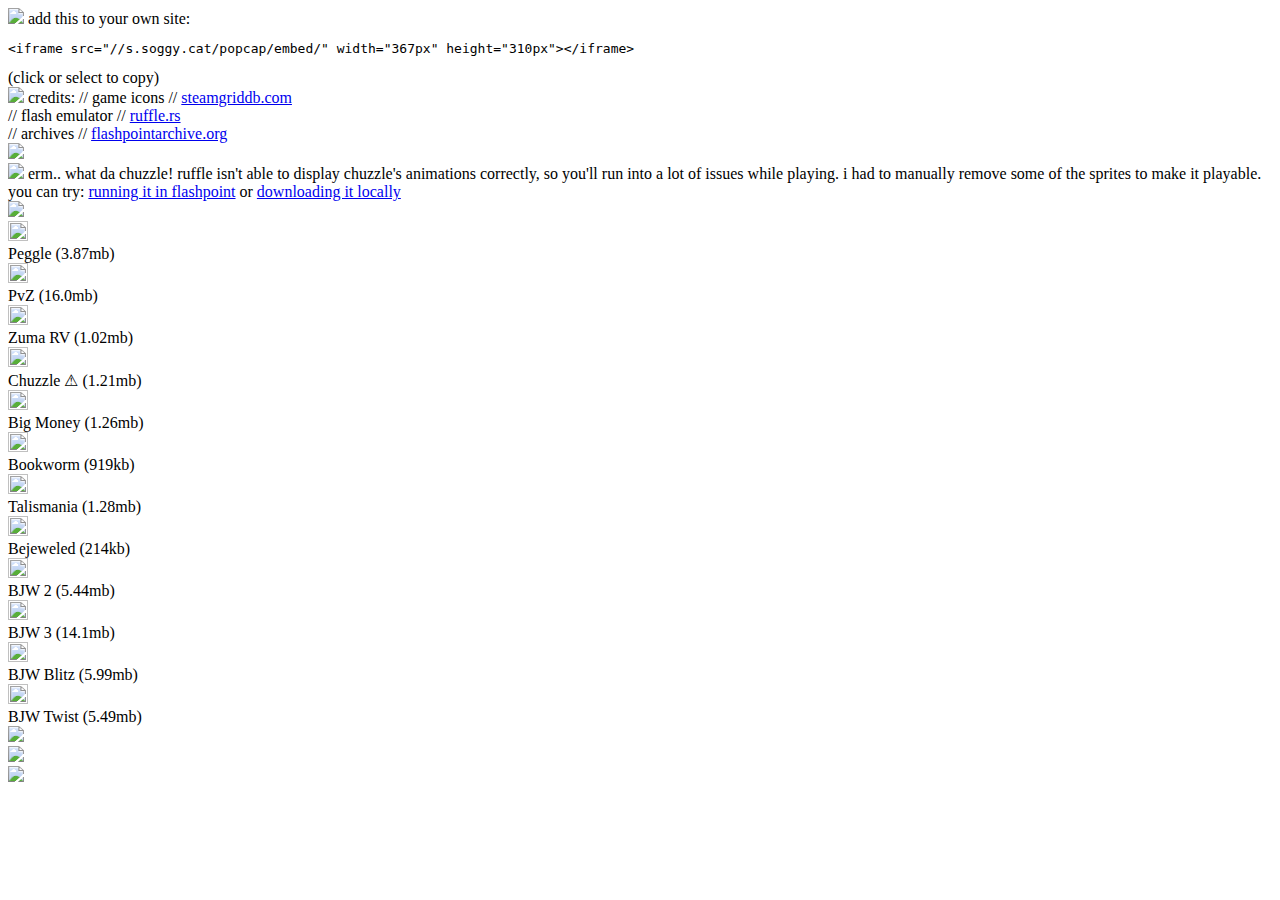
==== embed/index.html @ 453c7339 "final touches" ====
<!DOCTYPE html>
<html lang="en">
  <head>
    <meta charset="utf-8" />
    <meta name="viewport" content="width=device-width, initial-scale=1" />
    <link rel="icon" href="https://s.soggy.cat/popcap/assets/popcap.png" />
    <title>snoo pingas usual i see</title>
    <link rel="stylesheet" href="/style.css" />
    <script src="/script.js" defer></script>
    <link href="https://fonts.cdnfonts.com/css/rujis-handwriting-font-v20" rel="stylesheet">
    <script src="https://cdn.jsdelivr.net/gh/google/code-prettify@master/loader/run_prettify.js"></script>
  </head>
  <body>
    <div class="widget">

      <div class="dark"></div>
      <input style="display:none;" type="text" value='<iframe src="//s.soggy.cat/popcap/embed/" width="367px" height="310px"></iframe>' id="framecode">
      
      <div class="popup popone">
        <img class="close" width="12px" src="https://s.soggy.cat/popcap/assets/x.png" draggable="false" onclick="hide('.popone'); hide('.dark')">
        <a class="big">add this to your own site:</a>
        <pre class="prettyprint">&lt;iframe src="//s.soggy.cat/popcap/embed/" width="367px" height="310px"&gt;&lt;/iframe&gt;</pre>        
        <a class="info">(click or select to copy)</a>
      </div>

      <div class="popup poptwo">
        <img class="close2" width="12px" src="https://s.soggy.cat/popcap/assets/x.png" draggable="false" onclick="hide('.poptwo'); hide('.dark')">
        <a class="big">credits:</a>      
        <a class="small">// game icons // <a class="link small" href="https://steamgriddb.com">steamgriddb.com</a></a><br>
        
        <a class="small">// flash emulator // <a class="link small" href="https://ruffle.rs">ruffle.rs</a></a><br>
        
        <a class="small">// archives // <a class="link small" href="https://flashpointarchive.org">flashpointarchive.org</a></a><br>

        <img width="60px" src="https://s.soggy.cat/popcap/assets/serval.png">
      </div>

      <div class="popup popthree">
        <img class="close3" width="12px" src="https://s.soggy.cat/popcap/assets/x.png" draggable="false" onclick="hide('.popthree'); hide('.dark')">
        <a class="big">erm.. what da chuzzle!</a>
        <a class="small">ruffle isn't able to display chuzzle's animations</a>
        <a class="small">correctly, so you'll run into a lot of issues while</a>
        <a class="small">playing. i had to manually remove some of the sprites</a>
        <a class="small">to make it playable.</a>
        <a class="big">you can try:</a>
        <a class="small link" href="flashpoint://run/58c25834-d3dd-c6b2-1f5a-289996a36044">running it in flashpoint</a>
        <a class="big">or</a>
        <a class="small link" href="https://soggy.cat/popcap/games/chuzzle/ChuzzleRAW.swf">downloading it locally</a>       
      </div>
      
     <div class="bar">
       <img width="20" src="https://s.soggy.cat/popcap/assets/popcap.png" draggable="false">
       <!--a class="big">loader</a-->

       <span class="b"></span>
       <div class="sep"></div>
       <span class="b"></span>
       
       <div class="list"> 
         <script>console.log("✓ this website is now a GEM! (get it)");</script>

         <div class="select" onclick="startgame('peggle')">
         <img width="20" height="20" src="https://s.soggy.cat/popcap/icons/peggle.ico"  draggable="false">
         <span class="s"></span>
         <div class="desc">
           <a class="small">Peggle</a>
           <a class="info">(3.87mb)</a>
         </div>
         </div><div class="seps"></div>

         <div class="select" onclick="startgame('pvz')">
          <img width="20" height="20" src="https://s.soggy.cat/popcap/icons/pvz.png"  draggable="false">
           <span class="s"></span>
            <div class="desc">
              <a class="small">PvZ</a>
              <a class="info">(16.0mb)</a>
            </div>
           </div><div class="seps"></div>

         <div class="select" onclick="startgame('zumasrevenge')">
           <img width="20" height="20" src="https://s.soggy.cat/popcap/icons/zumarevenge.png"  draggable="false">
            <span class="s"></span>
             <div class="desc">
               <a class="small">Zuma RV</a>
               <a class="info">(1.02mb)</a>
             </div>
            </div><div class="seps"></div>

         <div class="select" onclick="startgame('chuzzle'); unhide('.popthree'); unhide('.dark')">
         <img width="20" height="20" src="https://s.soggy.cat/popcap/icons/chuzzle.ico"  draggable="false">
          <span class="s"></span>
           <div class="desc">
             <a class="small">Chuzzle ⚠</a>
             <a class="info">(1.21mb)</a>
           </div>
         </div><div class="seps"></div>

         <div class="select" onclick="startgame('bigmoney')">
         <img width="20" height="20" src="https://s.soggy.cat/popcap/icons/bigmoney.png"  draggable="false">
         <span class="s"></span>
          <div class="desc">
            <a class="small">Big Money</a>
            <a class="info">(1.26mb)</a>
          </div>
         </div><div class="seps"></div>

         <div class="select" onclick="startgame('bookworm')">
          <img width="20" height="20" src="https://s.soggy.cat/popcap/icons/bookworm.ico"  draggable="false">
          <span class="s"></span>
           <div class="desc">
             <a class="small">Bookworm</a>
             <a class="info">(919kb)</a>
           </div>
         </div><div class="seps"></div>

         <div class="select" onclick="startgame('talismania')">
          <img width="20" height="20" src="https://s.soggy.cat/popcap/icons/talismania.png"  draggable="false">
          <span class="s"></span>
           <div class="desc">
             <a class="small">Talismania</a>
             <a class="info">(1.28mb)</a>
           </div>
         </div><div class="seps"></div>

          <div class="select" onclick="startgame('bejeweled')"> 
           <img width="20" height="20" src="https://s.soggy.cat/popcap/icons/bejeweled.ico"  draggable="false">
           <span class="s"></span>
            <div class="desc">
              <a class="small">Bejeweled</a>
              <a class="info">(214kb)</a>
            </div>
          </div><div class="seps"></div>

          <div class="select" onclick="startgame('bejeweled2')">
           <img width="20" height="20" src="https://s.soggy.cat/popcap/icons/bejeweled2.ico"  draggable="false">
           <span class="s"></span>
            <div class="desc">
              <a class="small">BJW 2</a>
              <a class="info">(5.44mb)</a>
            </div>
          </div><div class="seps"></div>

          <div class="select" onclick="startgame('bejeweled3')">
          <img width="20" height="20" src="https://s.soggy.cat/popcap/icons/bejeweled3.png" draggable="false">
          <span class="s"></span>
           <div class="desc">
             <a class="small">BJW 3</a>
             <a class="info">(14.1mb)</a>
           </div>
          </div><div class="seps"></div>

          <div class="select" onclick="startgame('bejeweledblitz')">
           <img width="20" height="20" src="https://s.soggy.cat/popcap/icons/bejeweledblitz.png" draggable="false">
           <span class="s"></span>
            <div class="desc">
              <a class="small">BJW Blitz</a>
              <a class="info">(5.99mb)</a>
            </div>
          </div><div class="seps"></div>

          <div class="select" onclick="startgame('bejeweledtwist')">    
           <img width="20" height="20" src="https://s.soggy.cat/popcap/icons/bejeweledtwist.png"  draggable="false">
           <span class="s"></span>
            <div class="desc">
              <a class="small">BJW Twist</a>
              <a class="info">(5.49mb)</a>
            </div>
          </div><div class="seps"></div>
       </div>

        <span class="b"></span>
        <div class="sep"></div>
        <span class="b"></span>

       <div class="buttons">
         <div onclick="unhide('.popone'); unhide('.dark')">
           <img width="12px" src="https://s.soggy.cat/popcap/assets/code.png" draggable="false">
         </div>
         <div onclick="unhide('.poptwo'); unhide('.dark')">
           <img width="12px" src="https://s.soggy.cat/popcap/assets/info.png" draggable="false">
         </div>
       </div>
       
     </div>
      <div class="conveniently-placed-div"></div>
      <div class="player">
       <img id="screen" src="https://s.soggy.cat/popcap/assets/noload.png" draggable="false">
      </div>
     </div>
    </div>
    <script src="https://unpkg.com/@ruffle-rs/ruffle"></script>
  </body>
</html>
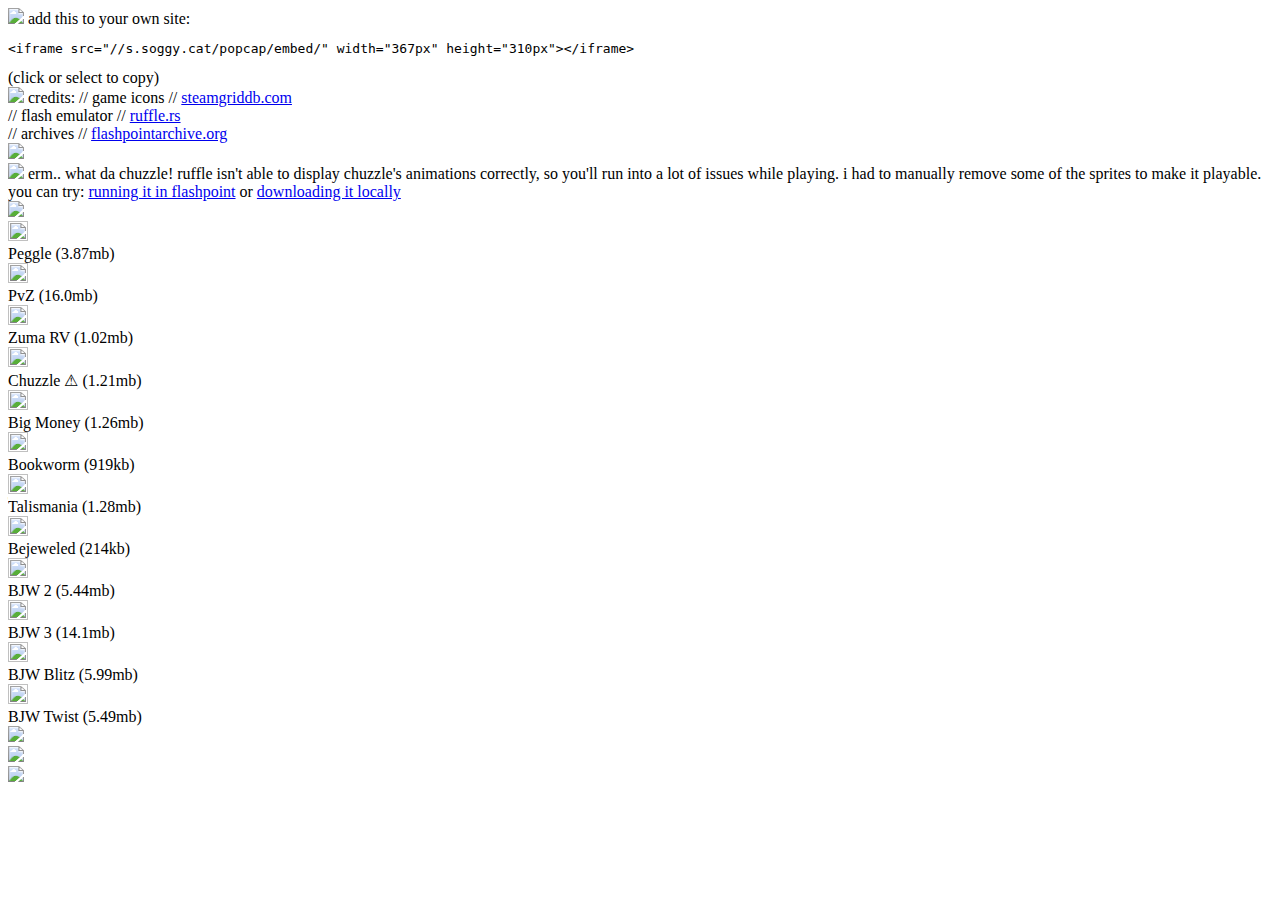
==== commit 6505c90b: "uhh" ====
--- a/embed/index.html
+++ b/embed/index.html
@@ -5,8 +5,8 @@
     <meta name="viewport" content="width=device-width, initial-scale=1" />
     <link rel="icon" href="https://s.soggy.cat/popcap/assets/popcap.png" />
     <title>snoo pingas usual i see</title>
-    <link rel="stylesheet" href="/style.css" />
-    <script src="/script.js" defer></script>
+    <link rel="stylesheet" href="https://s.soggy.cat/popcap/embed/style.css" />
+    <script src="https://s.soggy.cat/popcap/embed/script.js" defer></script>
     <link href="https://fonts.cdnfonts.com/css/rujis-handwriting-font-v20" rel="stylesheet">
     <script src="https://cdn.jsdelivr.net/gh/google/code-prettify@master/loader/run_prettify.js"></script>
   </head>
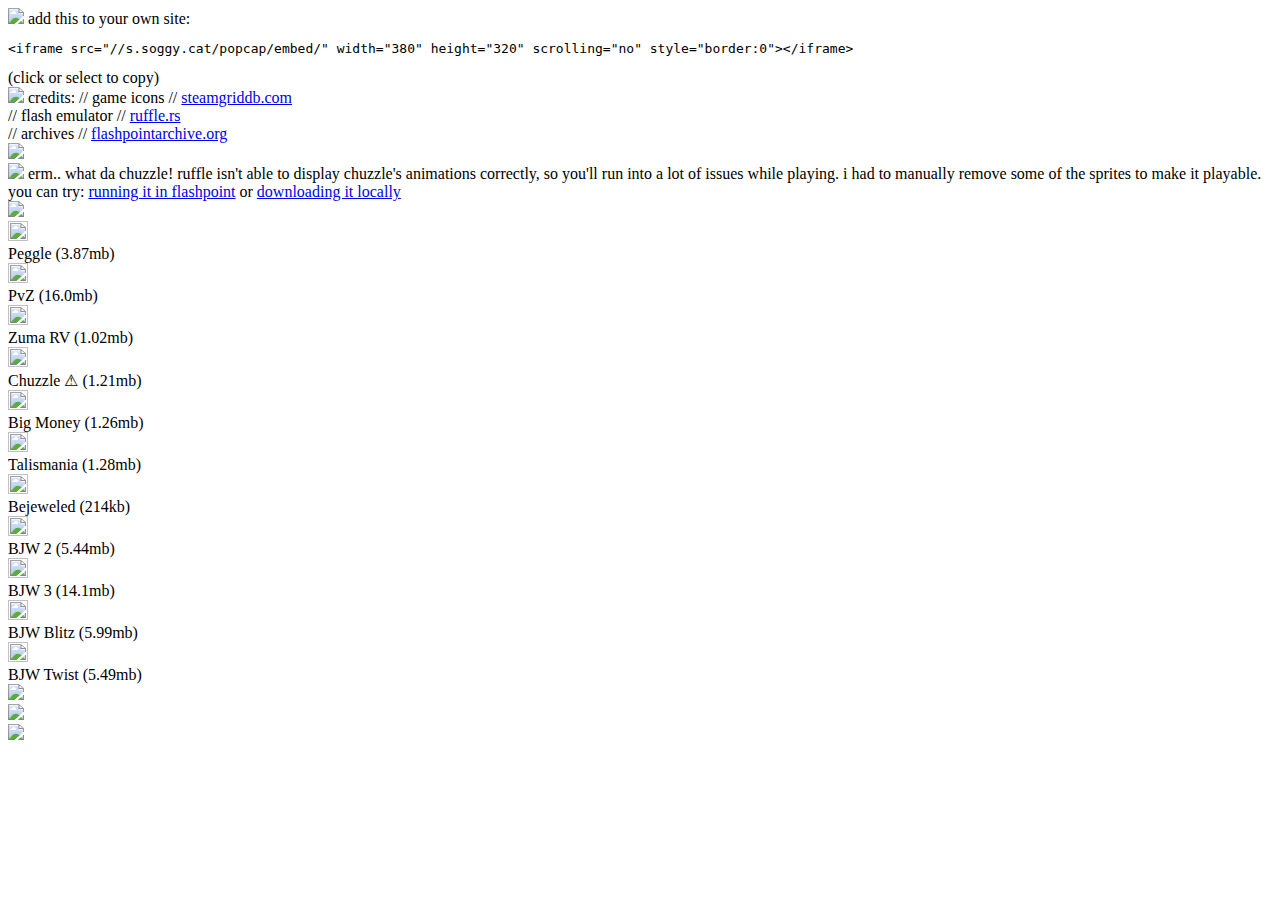
==== commit e2917969: "uhh" ====
--- a/embed/index.html
+++ b/embed/index.html
@@ -14,12 +14,12 @@
     <div class="widget">
 
       <div class="dark"></div>
-      <input style="display:none;" type="text" value='<iframe src="//s.soggy.cat/popcap/embed/" width="367px" height="310px"></iframe>' id="framecode">
+      <input style="display:none;" type="text" value='<iframe src="//s.soggy.cat/popcap/embed/" width="380" height="320" scrolling="no" style="border:0"></iframe>' id="framecode">
       
       <div class="popup popone">
         <img class="close" width="12px" src="https://s.soggy.cat/popcap/assets/x.png" draggable="false" onclick="hide('.popone'); hide('.dark')">
         <a class="big">add this to your own site:</a>
-        <pre class="prettyprint">&lt;iframe src="//s.soggy.cat/popcap/embed/" width="367px" height="310px"&gt;&lt;/iframe&gt;</pre>        
+        <pre class="prettyprint">&lt;iframe src=&quot;//s.soggy.cat/popcap/embed/&quot; width=&quot;380&quot; height=&quot;320&quot; scrolling=&quot;no&quot; style=&quot;border:0&quot;&gt;&lt;/iframe&gt;</pre>        
         <a class="info">(click or select to copy)</a>
       </div>
 
@@ -104,6 +104,7 @@
           </div>
          </div><div class="seps"></div>
 
+         <!--
          <div class="select" onclick="startgame('bookworm')">
           <img width="20" height="20" src="https://s.soggy.cat/popcap/icons/bookworm.ico"  draggable="false">
           <span class="s"></span>
@@ -112,6 +113,7 @@
              <a class="info">(919kb)</a>
            </div>
          </div><div class="seps"></div>
+        -->
 
          <div class="select" onclick="startgame('talismania')">
           <img width="20" height="20" src="https://s.soggy.cat/popcap/icons/talismania.png"  draggable="false">
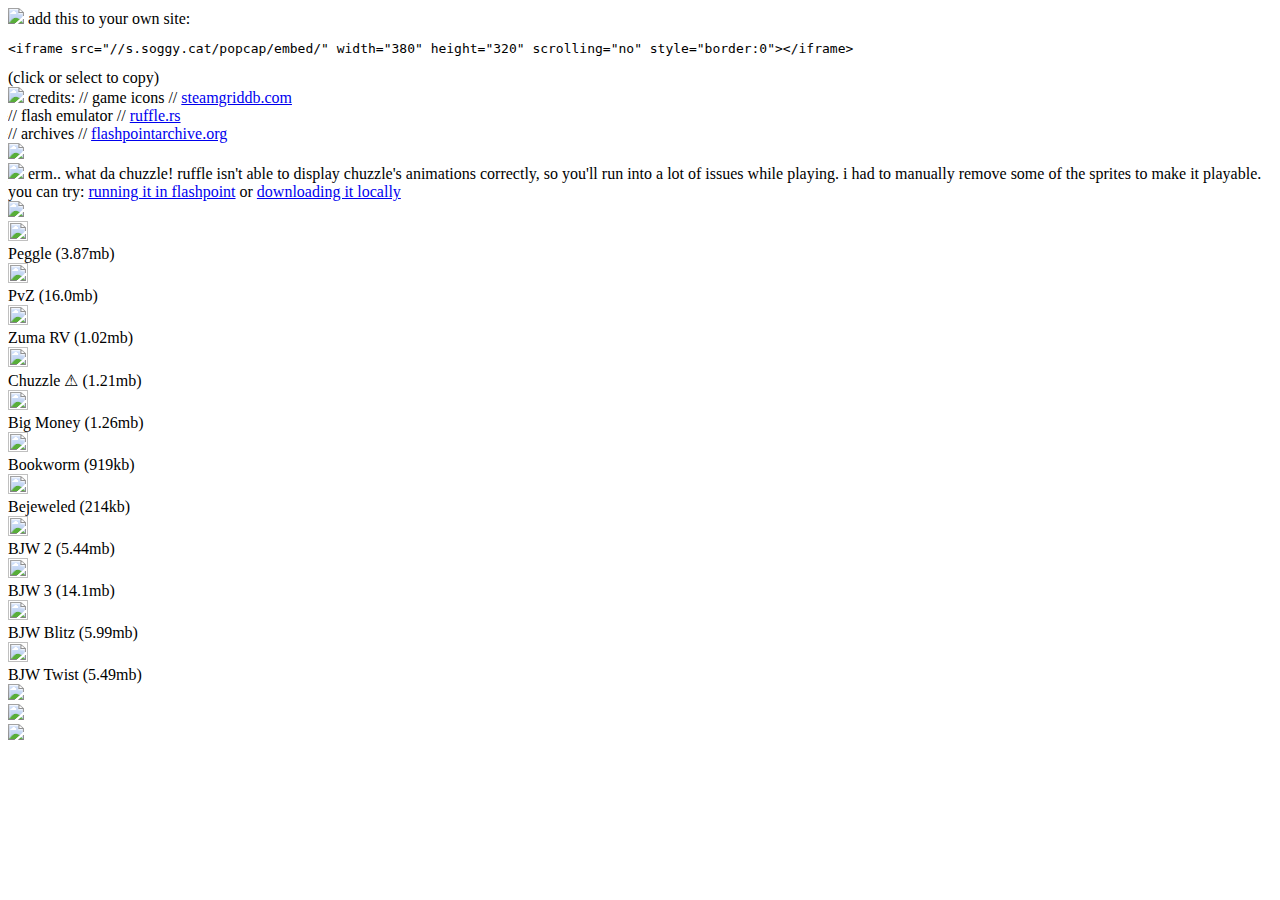
==== commit a4fd18f8: "Update index.html" ====
--- a/embed/index.html
+++ b/embed/index.html
@@ -104,7 +104,6 @@
           </div>
          </div><div class="seps"></div>
 
-         <!--
          <div class="select" onclick="startgame('bookworm')">
           <img width="20" height="20" src="https://s.soggy.cat/popcap/icons/bookworm.ico"  draggable="false">
           <span class="s"></span>
@@ -113,8 +112,8 @@
              <a class="info">(919kb)</a>
            </div>
          </div><div class="seps"></div>
-        -->
 
+         <!--
          <div class="select" onclick="startgame('talismania')">
           <img width="20" height="20" src="https://s.soggy.cat/popcap/icons/talismania.png"  draggable="false">
           <span class="s"></span>
@@ -123,6 +122,7 @@
              <a class="info">(1.28mb)</a>
            </div>
          </div><div class="seps"></div>
+        -->
 
           <div class="select" onclick="startgame('bejeweled')"> 
            <img width="20" height="20" src="https://s.soggy.cat/popcap/icons/bejeweled.ico"  draggable="false">
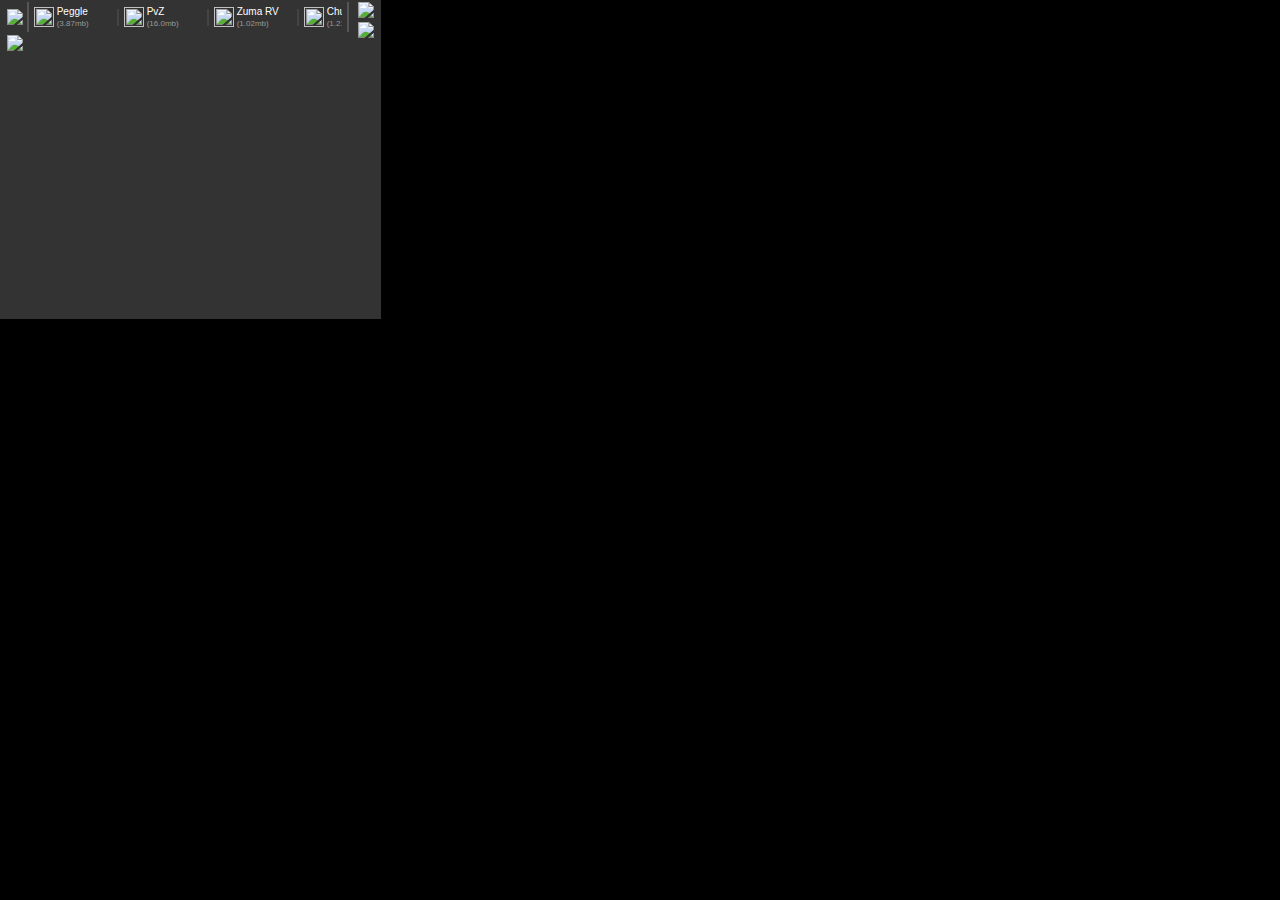
==== commit 338706d9: "+credit" ====
--- a/embed/index.html
+++ b/embed/index.html
@@ -5,8 +5,8 @@
     <meta name="viewport" content="width=device-width, initial-scale=1" />
     <link rel="icon" href="https://s.soggy.cat/popcap/assets/popcap.png" />
     <title>snoo pingas usual i see</title>
-    <link rel="stylesheet" href="https://s.soggy.cat/popcap/embed/style.css" />
-    <script src="https://s.soggy.cat/popcap/embed/script.js" defer></script>
+    <link rel="stylesheet" href="style.css" />
+    <script src="script.js" defer></script>
     <link href="https://fonts.cdnfonts.com/css/rujis-handwriting-font-v20" rel="stylesheet">
     <script src="https://cdn.jsdelivr.net/gh/google/code-prettify@master/loader/run_prettify.js"></script>
   </head>
@@ -18,7 +18,7 @@
       
       <div class="popup popone">
         <img class="close" width="12px" src="https://s.soggy.cat/popcap/assets/x.png" draggable="false" onclick="hide('.popone'); hide('.dark')">
-        <a class="big">add this to your own site:</a>
+        <a class="big">add this to your own website:</a>
         <pre class="prettyprint">&lt;iframe src=&quot;//s.soggy.cat/popcap/embed/&quot; width=&quot;380&quot; height=&quot;320&quot; scrolling=&quot;no&quot; style=&quot;border:0&quot;&gt;&lt;/iframe&gt;</pre>        
         <a class="info">(click or select to copy)</a>
       </div>
@@ -26,11 +26,21 @@
       <div class="popup poptwo">
         <img class="close2" width="12px" src="https://s.soggy.cat/popcap/assets/x.png" draggable="false" onclick="hide('.poptwo'); hide('.dark')">
         <a class="big">credits:</a>      
-        <a class="small">// game icons // <a class="link small" href="https://steamgriddb.com">steamgriddb.com</a></a><br>
+        <a class="small">// steamgriddb icons //
+          <a class="link mini" href="https://x.com/swiffyjk">swiffy</a>
+          <a class="link small" href="https://steamcommunity.com/profiles/76561198074798999">mastersushi</a>
+          <a class="link mini" href="https://steamcommunity.com/profiles/76561197970967510">besli</a>
+          <a class="link mini" href="https://x.com/twistandsnout">centuribejewelian</a>
+          <a class="link small" href="https://steamcommunity.com/id/effcol/">effcol [MOD]</a>
+          <a class="link mini" href="https://steamcommunity.com/id/fakelebowski/">fakelebowski</a>
+          <a class="link small" href="https://steamcommunity.com/id/BigHungryChicken">bighungrychicken</a>
+          <a class="link mini" href="https://www.youtube.com/channel/UCyohAwNCQbAPd7jMuphnJ7w">lunarstryfe</a>
+          <a class="link mini" href="https://steamcommunity.com/id/garyquestionmark/">garyquestionmark</a>
+        </a><br>
         
-        <a class="small">// flash emulator // <a class="link small" href="https://ruffle.rs">ruffle.rs</a></a><br>
+        <a class="small">// flash emulator //<a class="link small" href="https://ruffle.rs">ruffle.rs</a></a><br>
         
-        <a class="small">// archives // <a class="link small" href="https://flashpointarchive.org">flashpointarchive.org</a></a><br>
+        <a class="small">// archives //<a class="link small" href="https://flashpointarchive.org">flashpointarchive.org</a></a><br>
 
         <img width="60px" src="https://s.soggy.cat/popcap/assets/serval.png">
       </div>
--- a/embed/style.css
+++ b/embed/style.css
@@ -0,0 +1,173 @@
+body {
+  background-color: #000;
+  width: 367px;
+  height: 310px;
+  margin: 0;
+  font-family: "Ruji's Handwriting Font v.2.0", sans-serif;
+  display: flex;
+  user-select: none;
+}
+
+a {
+  color: #fff;
+}
+
+.b {width: 7px;}
+.s {width: 3px;}
+
+.info {font-size: 8px; color: #999; margin-top: -5px;}
+.mini {font-size: 6px;}
+.small {font-size: 10px;}
+.big {font-size: 15px;}
+
+.sep {border-left: 2px solid #555; height: 30px;}
+.seps {border-left: 2px solid #444; height: 17px; padding-right: 5px;}
+
+.widget {
+  background-color: #333333;
+  position: flex;
+  width: 367px;
+  height: 310px;
+  padding: 2px 7px 7px 7px;
+}
+
+.bar {
+  display: flex;
+  align-items: center;
+  width: 100%;
+  /* border: 1px solid #fff; */
+}
+
+.list {
+  display: flex;
+  align-items: center;
+  width: 500px;
+  height: 30px;
+  overflow-x: visible;
+  overflow-y: hidden;
+  -webkit-overflow-scrolling: touch;
+  z-index: 2;
+  /* border: 1px solid #fff; */
+}
+
+::-webkit-scrollbar {
+  height: 4px;
+  z-index: 10;
+}
+
+::-webkit-scrollbar-thumb {
+  background: #555;
+  border-radius: 3px;
+}
+
+.desc {
+  display: flex;
+  align-items: center;
+  justify-content: left;
+  flex-wrap: wrap;
+  padding: 0;
+  overflow: visible;
+  white-space: nowrap;
+  text-overflow: ellipsis;
+  height: 30px;
+  width: 40px;
+  /* border: 1px solid #fff; */
+}
+
+.conveniently-placed-div {
+  height: 3px;
+}
+
+.player {
+  display: flex;
+  width: 366px;
+  height: 275px;
+  /* border: 1px solid #fff; */
+}
+
+.select {
+  display: flex;
+  align-items: center;
+  margin-right: 20px;
+  padding: 0;
+  height: 30px;
+  width: fit-content;
+}
+
+.buttons {
+  height: 30px;
+  width: 20px;
+  margin-left: 5px;
+  font-size: 2;
+  display: block;
+  justify-content: right;
+  align-items: center;
+  float: left;
+  clear: none;  
+}
+
+.dark {
+  background-color: rgba(0,0,0,0.5);
+  margin-top: -100px;
+  margin-left: -100px;
+  position: absolute;
+  width: 1000px;
+  height: 1000px;
+  z-index: 30;
+  /* display: none; */
+}
+
+.popup {
+  background-color: #333;
+  display: flex;
+  position: absolute;
+  justify-content: center;
+  align-items: center;
+  border-radius: 10px;
+  margin-left: 35px;  
+  margin-top: 70px;
+  width: 300px;
+  height: 150px;
+  z-index: 50;
+  flex-direction: column;
+}
+
+.poptwo {
+  width: 150px;
+  height: 300px;
+  margin-left: 100px;
+  margin-top: 7px;
+}
+
+.close {
+  display: absolute;
+  margin-right: -260px;
+  margin-top: 6px;
+}
+
+.close2 {
+  display: absolute;
+  margin-right: -120px;
+  margin-top: -10px;
+}
+
+.close3 {
+  display: absolute;
+  margin-right: -260px;
+  margin-top: -3px;
+}
+
+.link {
+  color: #50c8fb;
+  text-decoration: underline;
+}
+
+.prettyprint {
+  background-color: #fff;
+  border: none;
+  width: 250px;
+  position: flex;
+  text-overflow: ellipsis;
+  white-space: pre-wrap;
+  user-select: text;
+}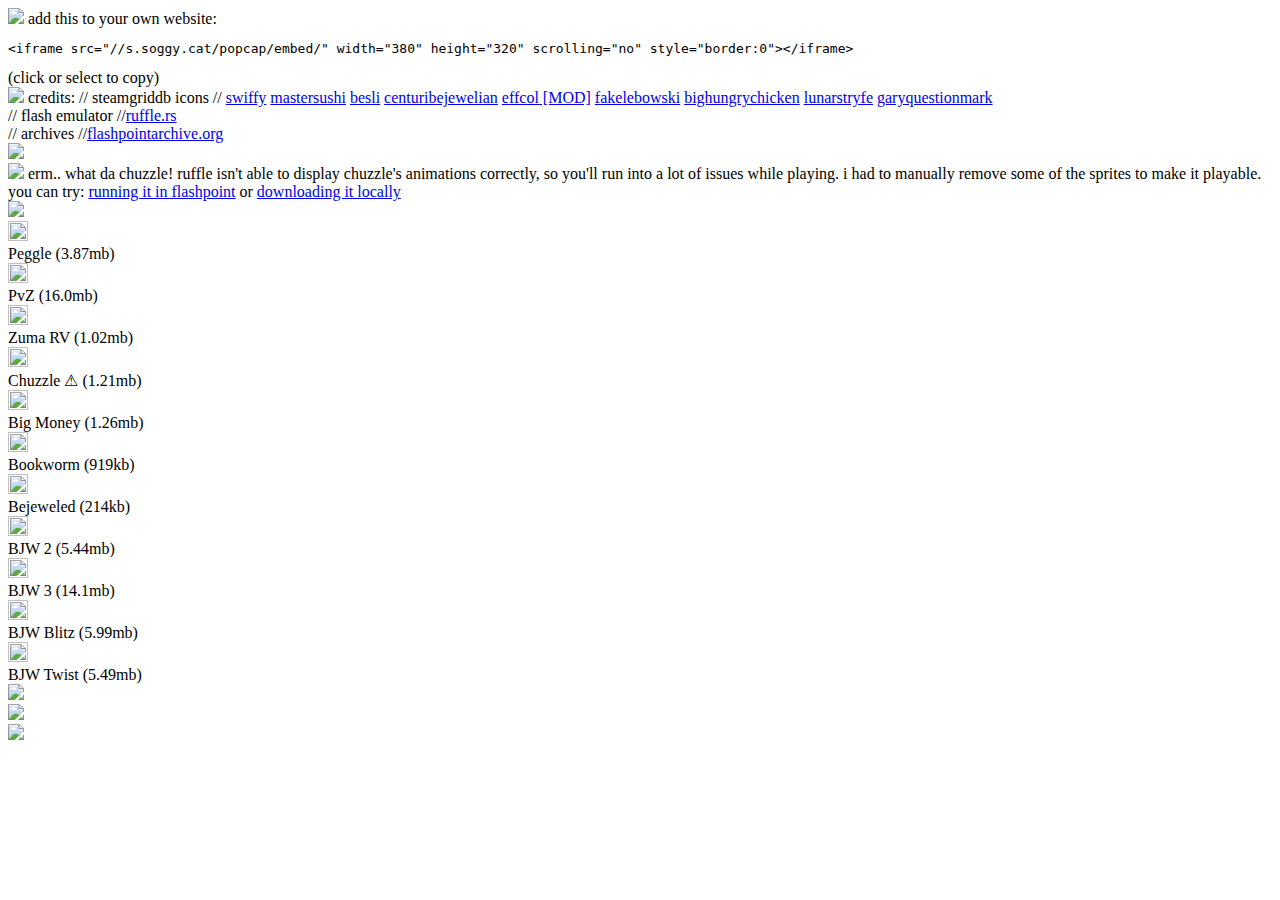
==== commit fa40019f: "fix url" ====
--- a/embed/index.html
+++ b/embed/index.html
@@ -5,8 +5,8 @@
     <meta name="viewport" content="width=device-width, initial-scale=1" />
     <link rel="icon" href="https://s.soggy.cat/popcap/assets/popcap.png" />
     <title>snoo pingas usual i see</title>
-    <link rel="stylesheet" href="style.css" />
-    <script src="script.js" defer></script>
+    <link rel="stylesheet" href="https://s.soggy.cat/popcap/embed/style.css" />
+    <script src="https://s.soggy.cat/popcap/embed/script.js" defer></script>
     <link href="https://fonts.cdnfonts.com/css/rujis-handwriting-font-v20" rel="stylesheet">
     <script src="https://cdn.jsdelivr.net/gh/google/code-prettify@master/loader/run_prettify.js"></script>
   </head>
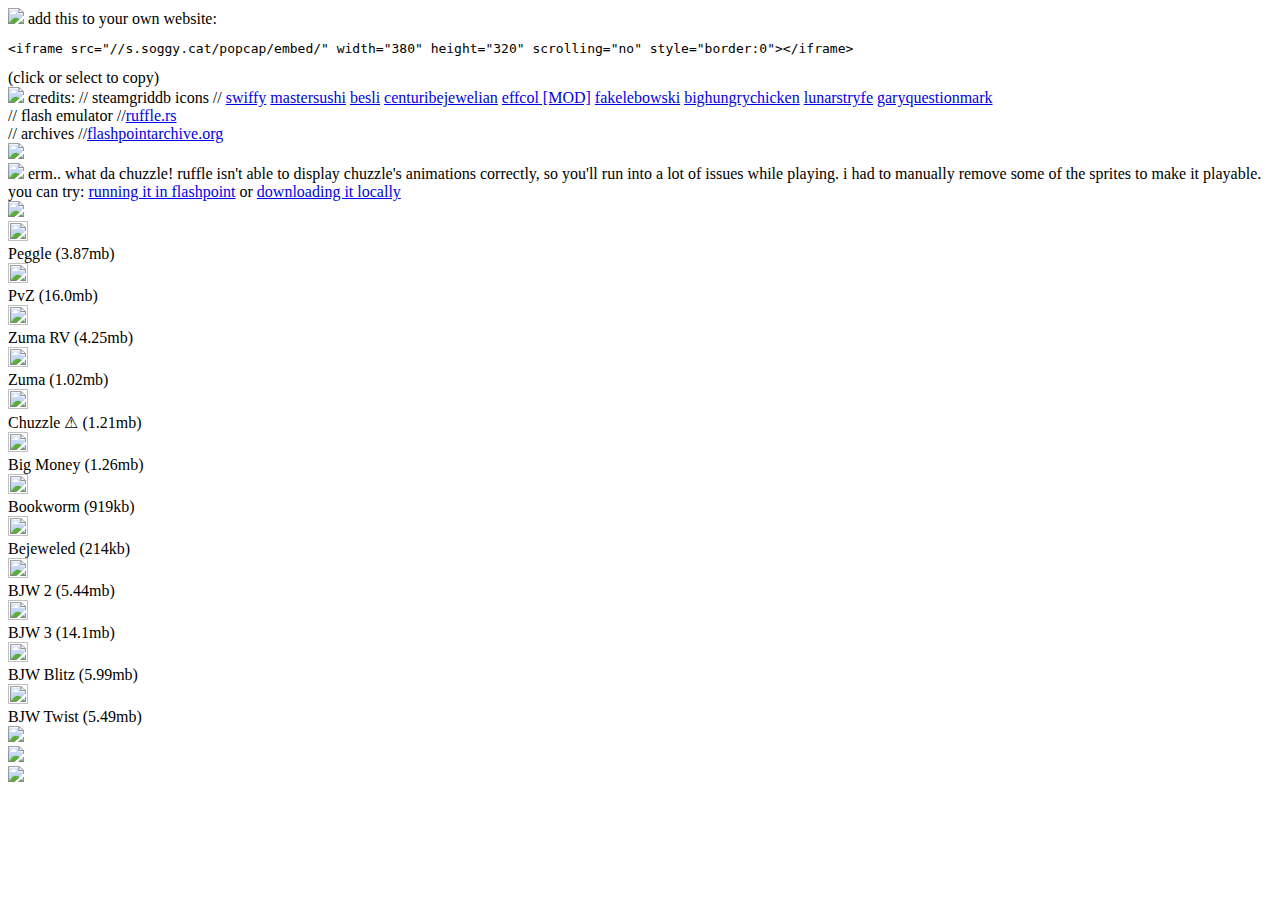
==== commit 5c51b694: "add zuma" ====
--- a/embed/index.html
+++ b/embed/index.html
@@ -92,6 +92,15 @@
             <span class="s"></span>
              <div class="desc">
                <a class="small">Zuma RV</a>
+               <a class="info">(4.25mb)</a>
+             </div>
+            </div><div class="seps"></div>
+
+<div class="select" onclick="startgame('zuma')">
+           <img width="20" height="20" src="https://s.soggy.cat/popcap/icons/zuma.png"  draggable="false">
+            <span class="s"></span>
+             <div class="desc">
+               <a class="small">Zuma</a>
                <a class="info">(1.02mb)</a>
              </div>
             </div><div class="seps"></div>
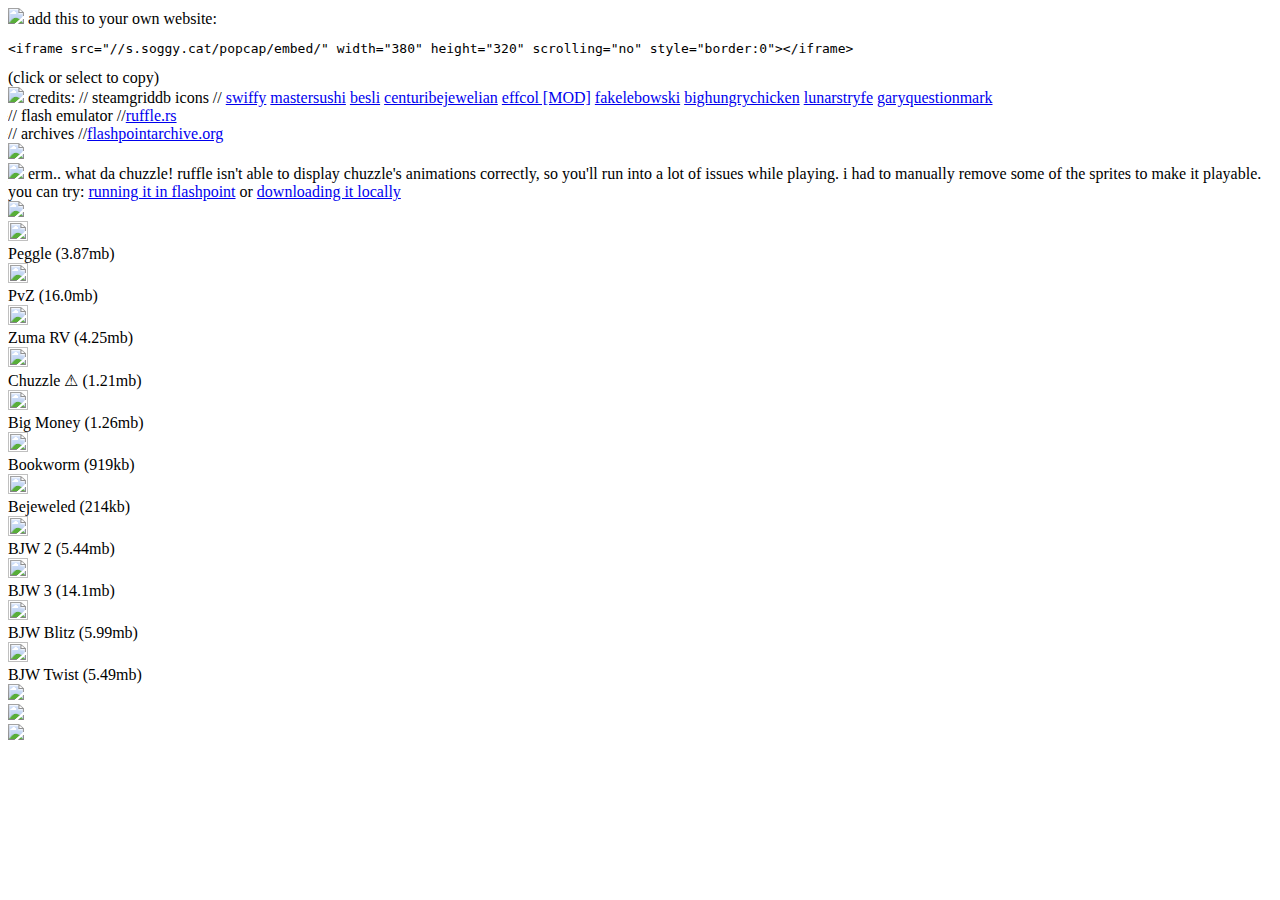
==== commit f1c1df19: "no more zuma" ====
--- a/embed/index.html
+++ b/embed/index.html
@@ -96,15 +96,6 @@
              </div>
             </div><div class="seps"></div>
 
-<div class="select" onclick="startgame('zuma')">
-           <img width="20" height="20" src="https://s.soggy.cat/popcap/icons/zuma.png"  draggable="false">
-            <span class="s"></span>
-             <div class="desc">
-               <a class="small">Zuma</a>
-               <a class="info">(1.02mb)</a>
-             </div>
-            </div><div class="seps"></div>
-
          <div class="select" onclick="startgame('chuzzle'); unhide('.popthree'); unhide('.dark')">
          <img width="20" height="20" src="https://s.soggy.cat/popcap/icons/chuzzle.ico"  draggable="false">
           <span class="s"></span>
